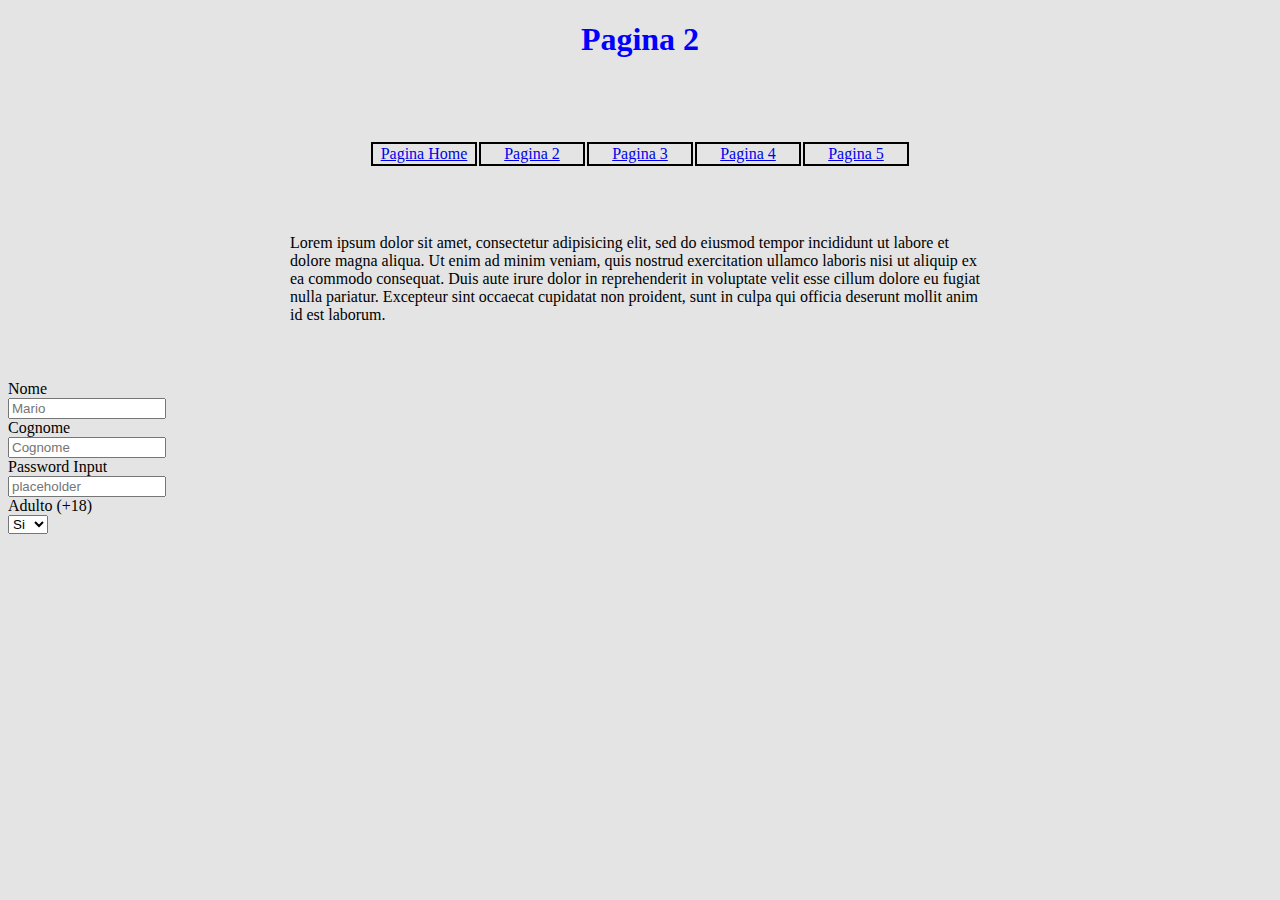
==== 2.html @ a8c8f03c "first commit" ====
<!DOCTYPE html>
<html>
<head>
	<title>Prova1</title>
	<link rel="stylesheet" type="text/css" href="style.css">
</head>
<body>
	<h1>Pagina 2</h1>
	<table align="center">
		<tr>
			<td><a href="index.html">Pagina Home</a></td>
			<td><a href="2.html">Pagina 2</a></td>
			<td><a href="3.html">Pagina 3</a></td>
			<td><a href="4.html">Pagina 4</a></td>
			<td><a href="5.html">Pagina 5</a></td>
		</tr>
	</table>
	
	<div class="container">
		<p>	Lorem ipsum dolor sit amet, consectetur adipisicing elit, sed do eiusmod
			tempor incididunt ut labore et dolore magna aliqua. Ut enim ad minim veniam,
			quis nostrud exercitation ullamco laboris nisi ut aliquip ex ea commodo
			consequat. Duis aute irure dolor in reprehenderit in voluptate velit esse
			cillum dolore eu fugiat nulla pariatur. Excepteur sint occaecat cupidatat non
			proident, sunt in culpa qui officia deserunt mollit anim id est laborum.
		</p>
	</div>

<div class="form">
	<form>
<div class="form-group">
  <label class="col-md-4 control-label" for="textinput">Nome</label>  
  <div class="col-md-4">
  <input id="textinput" name="textinput" type="text" placeholder="Mario" class="in">
    
  </div>
</div>

<div class="form-group">
  <label class="col-md-4 control-label" for="cognom">Cognome</label>  
  <div class="col-md-4">
  <input id="cognom" name="cognom" type="text" placeholder="Cognome" class="in">
    
  </div>
</div>

<div class="form-group">
  <label class="col-md-4 control-label" for="passwordinput">Password Input</label>
  <div class="col-md-4">
    <input id="passwordinput" name="passwordinput" type="password" placeholder="placeholder" class="in">
  </div>
</div>

<div class="form-group">
  <label class="col-md-4 control-label" for="Maggiore">Adulto (+18)</label>
  <div class="col-md-4">
    <select id="Maggiore" name="Maggiore" class="form-control">
      <option value="1">Si</option>
      <option value="2">No</option>
    </select>
  </div>
</div>
</form>

</div>

	
</body>
</html>
---- style.css ----
body
{
	background-color: #e4e4e4;
}

h1
{
	text-align: center;
	color: blue;
}

table
{
	padding-top: 60px;
	height: 50px;
}

td
{
	text-align: center;
	width: 100px;
	border: 2px solid black;
}

.container
{
	width: 700px;
	margin: 0px auto;
	padding-top: 50px;
}

.video
{
	width: 560px;
	margin: 0px auto;
	padding-top: 50px;
}

.form
{
	width: 15 0px;
	margin: 0px auto;
	padding-top: 40px;
}

.in
{
	width: 150px;
}
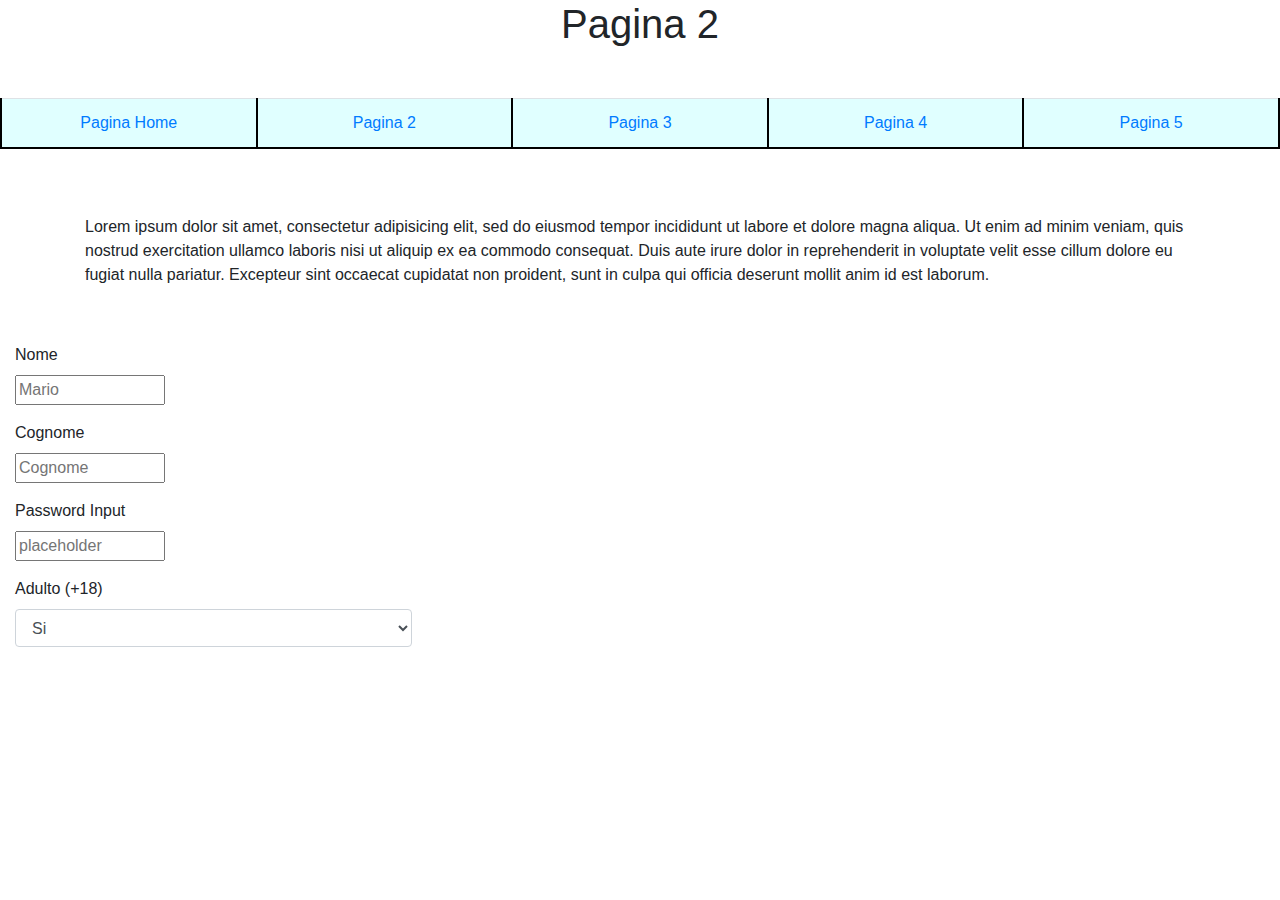
==== commit 7b7234d8: "modjavas15" ====
--- a/2.html
+++ b/2.html
@@ -3,10 +3,11 @@
 <head>
 	<title>Prova1</title>
 	<link rel="stylesheet" type="text/css" href="style.css">
+	<link rel="stylesheet" href="https://maxcdn.bootstrapcdn.com/bootstrap/4.0.0/css/bootstrap.min.css" integrity="sha384-Gn5384xqQ1aoWXA+058RXPxPg6fy4IWvTNh0E263XmFcJlSAwiGgFAW/dAiS6JXm" crossorigin="anonymous">
 </head>
 <body>
 	<h1>Pagina 2</h1>
-	<table align="center">
+	<table align="center" class="table">
 		<tr>
 			<td><a href="index.html">Pagina Home</a></td>
 			<td><a href="2.html">Pagina 2</a></td>
--- a/style.css
+++ b/style.css
@@ -11,8 +11,10 @@
 
 table
 {
-	padding-top: 60px;
-	height: 50px;
+	margin-top: 50px;
+	height: 30px;
+	lighting-color: : blue;
+	border-color: blue;
 }
 
 td
@@ -20,6 +22,7 @@
 	text-align: center;
 	width: 100px;
 	border: 2px solid black;
+	background-color: #E0FFFF;
 }
 
 .container
@@ -46,4 +49,11 @@
 .in
 {
 	width: 150px;
+}
+
+.orario
+{
+	border-bottom-color:  blue;
+	text-align: center;
+	font-size: 20px;
 }